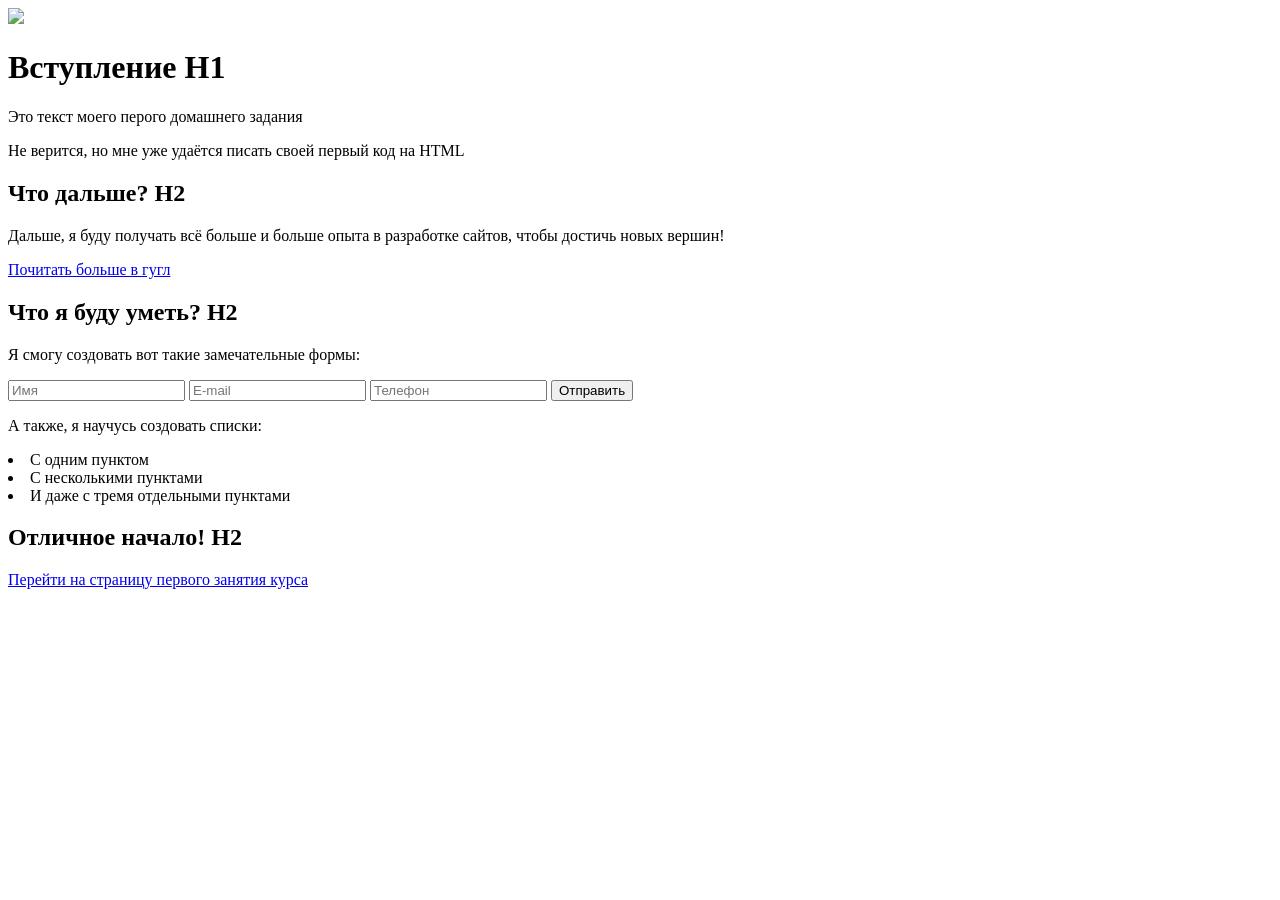
==== index.html @ 13051b90 "asasdasd asasasdas" ====
<!DOCTYPE html>
<html lang="ru">
 <head>
	<meta charset="utf-8">
	<title>Изучение</title>
 </head>
 <body>
    <img src="https://wayup.in/courses/course10/lesson2/logo.jpg">
  <h1>Вступление H1</h1>
  <p>Это текст моего перого домашнего задания</p>
  <p>Не верится, но мне уже удаётся писать своей первый код на HTML</p>
  <h2>Что дальше? H2</h2>
  <p>Дальше, я буду получать всё больше и больше опыта в разработке сайтов, чтобы достичь новых вершин!<p> 
    <a href="https://google.com.ru" target="_blank" title="Заголовок">Почитать больше в гугл</a>
     <h2>Что я буду уметь? H2</h2>
     <p>Я смогу создовать вот такие замечательные формы:</p>
         <form action="#">
       <input type="text" name="name" placeholder="Имя" required>
       <input type="email" name="email" placeholder="E-mail" required>
       <input type="tel" name="phone" placeholder="Телефон" required>
       <button type="submit">Отправить</button>
       <p>А также, я научусь создовать списки:</p>
         <li>С одним пунктом</li>
          <li>С несколькими пунктами</li>
           <li>И даже с тремя отдельными пунктами</li>
            <h2>Отличное начало! H2</h2>
             <a href="https://wayup.in/cabinet/course10-8-wave/unit1/lesson1" target="_blank" title="Заголовок"> Перейти на страницу первого занятия курса</a>
 </body>
</html>
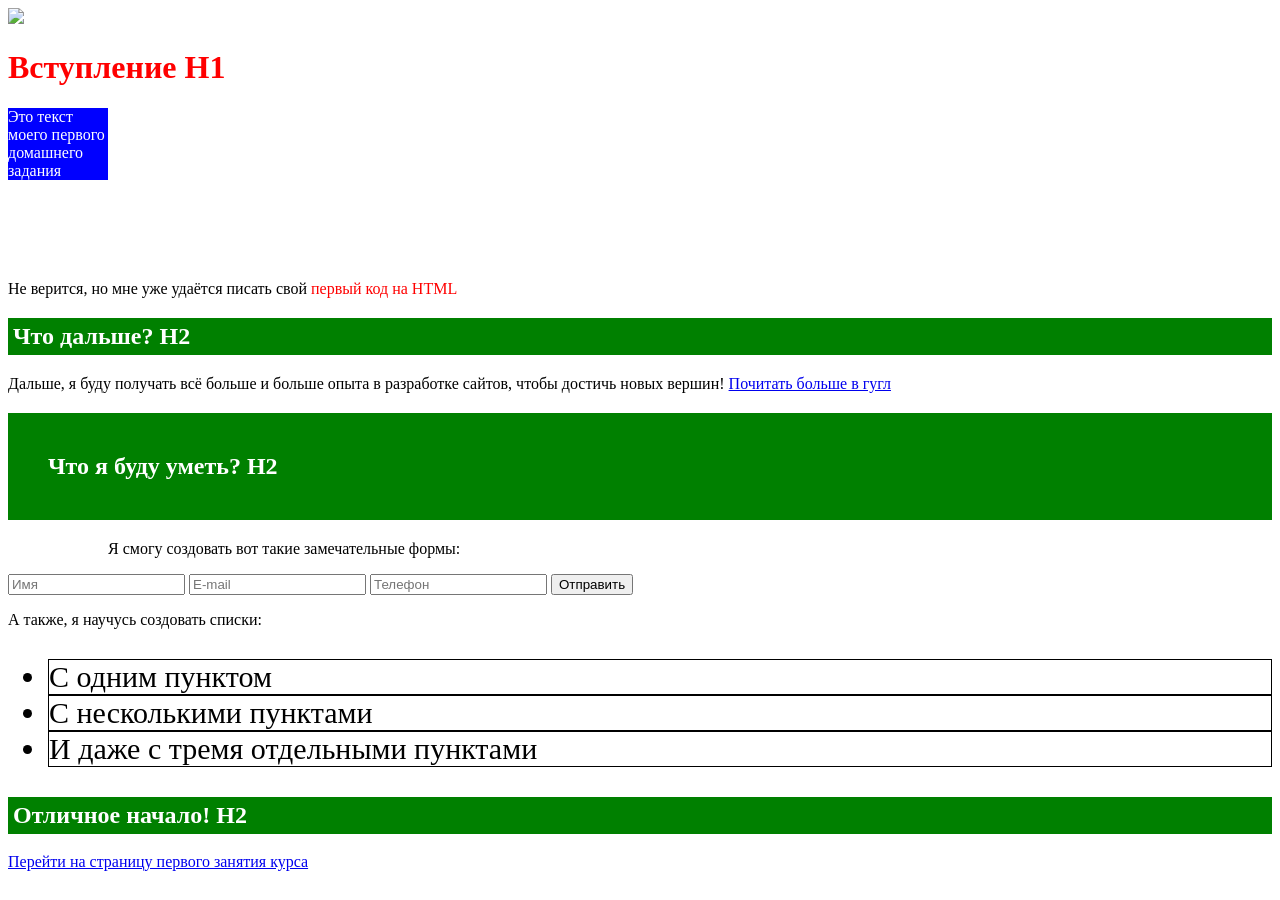
==== commit 5da8c929: "yu yutyu" ====
--- a/index.html
+++ b/index.html
@@ -3,26 +3,44 @@
  <head>
 	<meta charset="utf-8">
 	<title>Изучение</title>
+  <link rel="stylesheet" type="text/css" href="css/main.css">
  </head>
  <body>
     <img src="https://wayup.in/courses/course10/lesson2/logo.jpg">
   <h1>Вступление H1</h1>
-  <p>Это текст моего перого домашнего задания</p>
-  <p>Не верится, но мне уже удаётся писать своей первый код на HTML</p>
-  <h2>Что дальше? H2</h2>
-  <p>Дальше, я буду получать всё больше и больше опыта в разработке сайтов, чтобы достичь новых вершин!<p> 
-    <a href="https://google.com.ru" target="_blank" title="Заголовок">Почитать больше в гугл</a>
-     <h2>Что я буду уметь? H2</h2>
-     <p>Я смогу создовать вот такие замечательные формы:</p>
+  <p id="block">
+  Это текст моего первого домашнего задания
+ </p>
+  <p>Не верится, но мне уже удаётся писать свой <font color="red">первый код на HTML</font></p>
+ <h2 class="odd">
+  Что дальше? H2
+</h2>
+  <p>Дальше, я буду получать всё больше и больше опыта в разработке сайтов, чтобы достичь новых вершин!
+    <a href="https://google.com.ru" target="_blank" title="Заголовок">Почитать больше в гугл</a><p> 
+  <h2 class="new">
+       Что я буду уметь? H2
+</h2>
+<p class="active">
+     Я смогу создовать вот такие замечательные формы:
+</p>
          <form action="#">
        <input type="text" name="name" placeholder="Имя" required>
        <input type="email" name="email" placeholder="E-mail" required>
        <input type="tel" name="phone" placeholder="Телефон" required>
        <button type="submit">Отправить</button>
        <p>А также, я научусь создовать списки:</p>
-         <li>С одним пунктом</li>
-          <li>С несколькими пунктами</li>
-           <li>И даже с тремя отдельными пунктами</li>
+<ul class="list">
+<li>
+     С одним пунктом
+</li>
+<li>
+     С несколькими пунктами
+</li>
+<li>
+     И даже с тремя отдельными пунктами
+</li>
+</ul>
+
             <h2>Отличное начало! H2</h2>
              <a href="https://wayup.in/cabinet/course10-8-wave/unit1/lesson1" target="_blank" title="Заголовок"> Перейти на страницу первого занятия курса</a>
  </body>
--- a/css/main.css
+++ b/css/main.css
@@ -0,0 +1,34 @@
+h1 {
+	color: red;
+}
+#block {
+	background: blue;
+	color: white;
+	width: 100px;
+}
+.active {
+	margin-left: 100px;
+}
+.new {
+	background: green;
+	color: white;
+	padding: 40px;
+}
+h2 {
+	background: green;
+	color: white;
+	padding: 5px;
+}
+li {
+   border: 1px solid black;
+}
+#block {
+	margin-bottom: 100px;
+}
+.list {
+	font-size: 30px;
+}
+.odd {
+	padding: 5px;
+	background: green;
+}
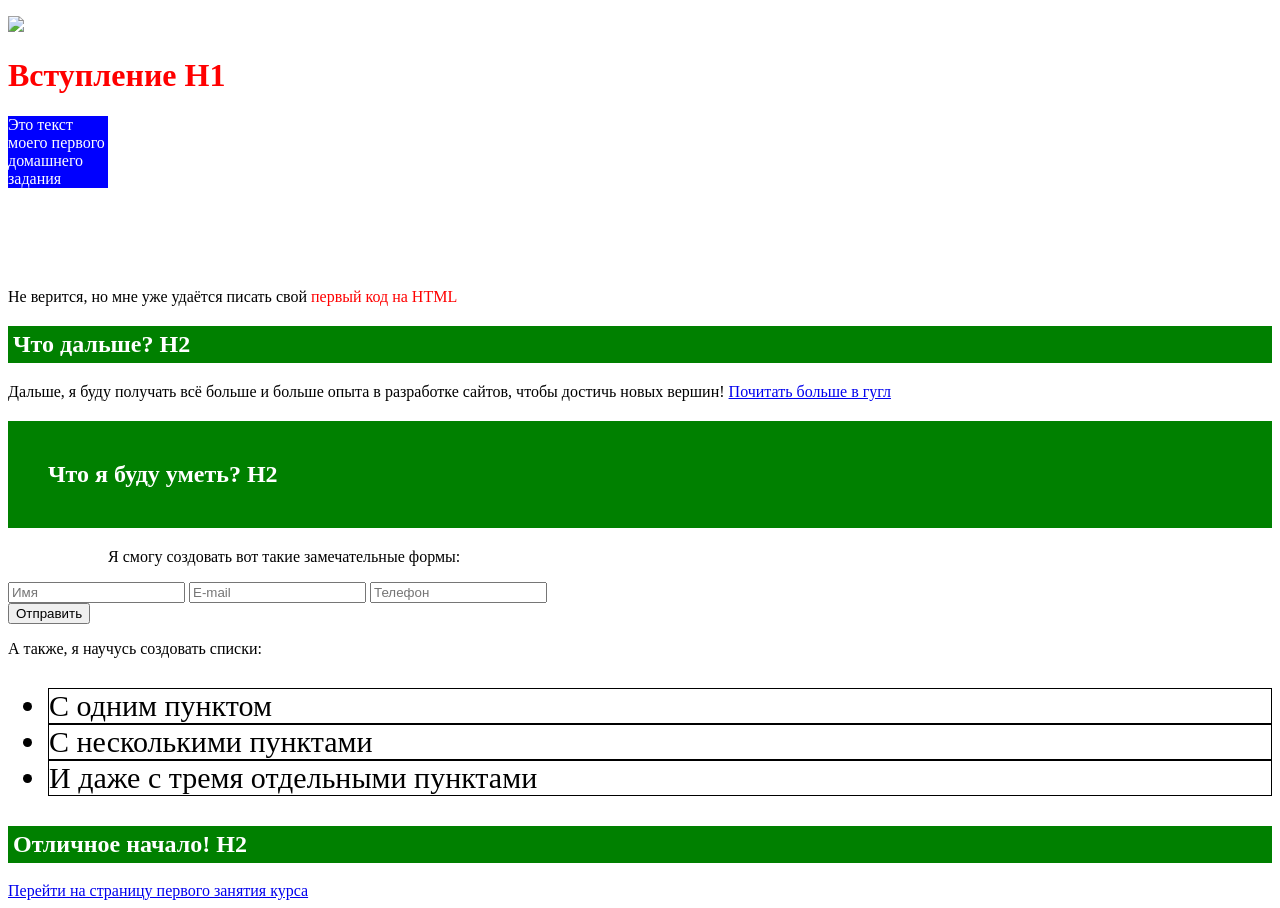
==== commit 28fd79da: "Add files via upload" ====
--- a/index.html
+++ b/index.html
@@ -6,30 +6,55 @@
   <link rel="stylesheet" type="text/css" href="css/main.css">
  </head>
  <body>
+     <header>
+          <p>
     <img src="https://wayup.in/courses/course10/lesson2/logo.jpg">
   <h1>Вступление H1</h1>
+  </p>
+         </header>
+         <section>
   <p id="block">
   Это текст моего первого домашнего задания
  </p>
   <p>Не верится, но мне уже удаётся писать свой <font color="red">первый код на HTML</font></p>
+   </section>
+<section>
+     <p>
  <h2 class="odd">
   Что дальше? H2
 </h2>
+   </p>
+</section>
+    <section>
   <p>Дальше, я буду получать всё больше и больше опыта в разработке сайтов, чтобы достичь новых вершин!
-    <a href="https://google.com.ru" target="_blank" title="Заголовок">Почитать больше в гугл</a><p> 
+    <a href="https://google.com.ru" target="_blank" title="Заголовок">Почитать больше в гугл</a>
+    </section>
+<section>
+    <p> 
   <h2 class="new">
        Что я буду уметь? H2
 </h2>
+   </p>
+</section>
+<section>
+   <p>
 <p class="active">
      Я смогу создовать вот такие замечательные формы:
 </p>
+<p>
          <form action="#">
        <input type="text" name="name" placeholder="Имя" required>
        <input type="email" name="email" placeholder="E-mail" required>
        <input type="tel" name="phone" placeholder="Телефон" required>
+         </form>
+          <form>
        <button type="submit">Отправить</button>
+          </form>
+       </p>
        <p>А также, я научусь создовать списки:</p>
+       <p>
 <ul class="list">
+
 <li>
      С одним пунктом
 </li>
@@ -40,8 +65,13 @@
      И даже с тремя отдельными пунктами
 </li>
 </ul>
-
+  </p>
+  </section>
+  <footer>
+     <a href=""></a>
             <h2>Отличное начало! H2</h2>
+            </a>
+  </footer>
              <a href="https://wayup.in/cabinet/course10-8-wave/unit1/lesson1" target="_blank" title="Заголовок"> Перейти на страницу первого занятия курса</a>
  </body>
 </html>
--- a/css/main.css
+++ b/css/main.css
@@ -32,3 +32,6 @@
 	padding: 5px;
 	background: green;
 }
+img {
+	width: 100px;
+}
